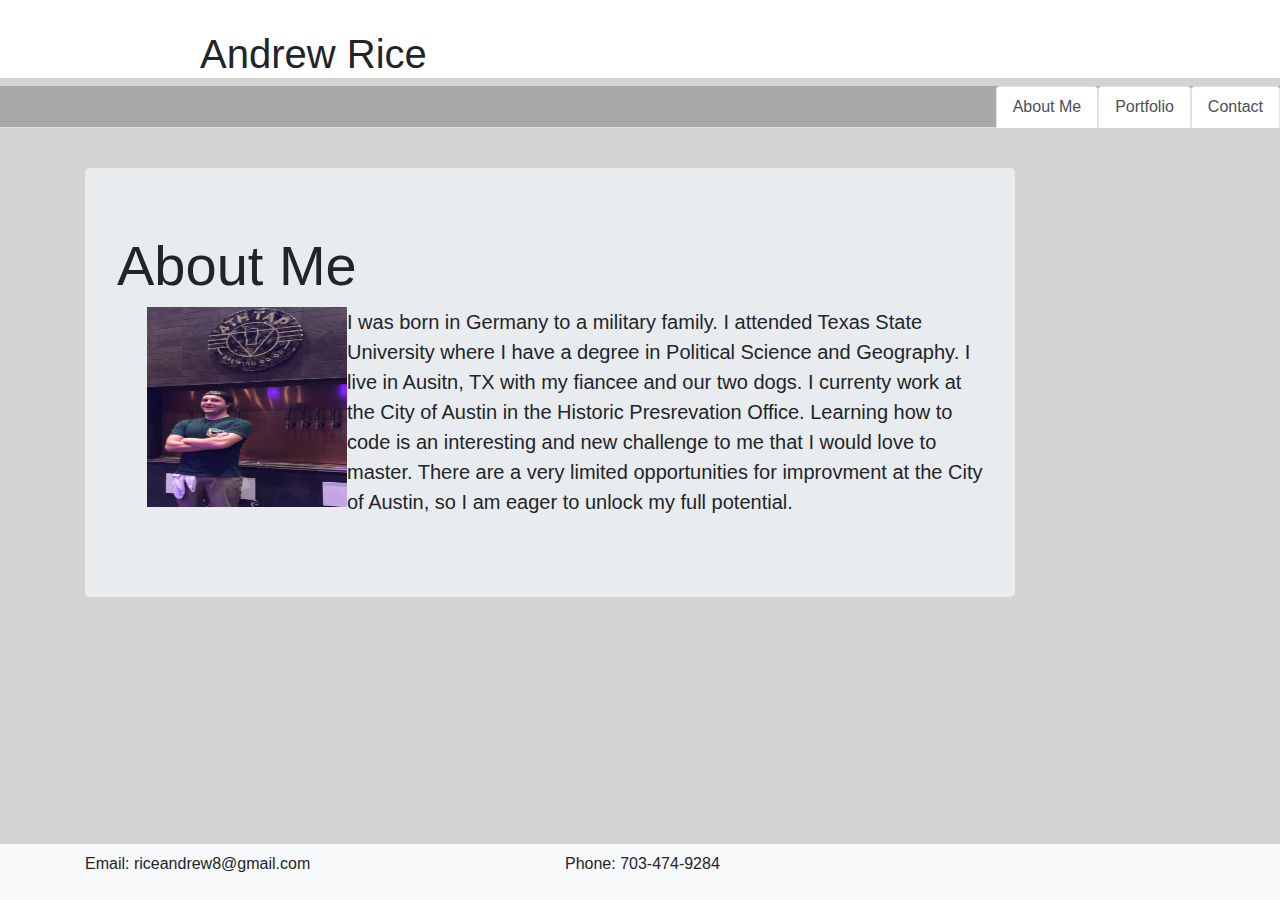
==== index.html @ 622d8402 "name change" ====
<!DOCTYPE HTML>
<html lang="en">

<head>
    <!-- Required meta tags -->
    <meta charset="utf-8">
    <meta name="viewport" content="width=device-width, initial-scale=1, shrink-to-fit=no">
    <link rel="stylesheet" href="bootstrap.css">
    <!-- Bootstrap CSS -->
    <link rel="stylesheet" href="https://stackpath.bootstrapcdn.com/bootstrap/4.3.1/css/bootstrap.min.css"
        integrity="sha384-ggOyR0iXCbMQv3Xipma34MD+dH/1fQ784/j6cY/iJTQUOhcWr7x9JvoRxT2MZw1T" crossorigin="anonymous">

    <title>About Me</title>
</head>
<style>
    body {
        background-color: lightgray;
    }

    .nav {
        background-color: darkgray;
    }

    #Header {
        padding-top: 30px;
        padding-left: 200px;
        background-color: white;
    }

    .display-4 {
        margin-right: 600px;
    }

    .col {
        padding-top: 40px;
    }

    img {
        float: left;
    }

    .lead {
        padding-left: 30px;
    }

    img {
        width: 200px;
        height: 200px;
    }
    .row {
        width: 960px;
    }
</style>

<body>
    <div>
        <h1 id="Header">Andrew Rice</h1>
        <ul class="nav nav-tabs justify-content-end">
            <li class="nav-item">
                <a class="nav-link active" href="bootstrappractice.html">About Me</a>
            </li>
            <li class="nav-item">
                <a class="nav-link active" href="bootportfolio.html">Portfolio</a>
            </li>
            <li class="nav-item">
                <a class="nav-link active" href="bootcontact.html">Contact</a>
            </li>
        </ul>
    </div>
    <div class="container">
        <div class="row">
            <div class="col">
                <div class="jumbotron">
                    <h1 class="display-4">About Me</h1>
                    <p class="lead"><img src="picture.PNG">I was born in Germany to a military family. I
                        attended Texas
                        State University where I have a degree in Political Science and Geography. I live in Ausitn, TX
                        with
                        my
                        fiancee and our two dogs. I currenty work at the City of Austin in the Historic Presrevation
                        Office.
                        Learning how to code is an interesting and new challenge to me that I would love to master.
                        There
                        are a
                        very
                        limited opportunities for improvment at the City of Austin, so I am eager to unlock my full
                        potential.
                    </p>
                </div>
            </div>
        </div>

        <div class="container">
            <div class="footer">
                <nav class="navbar fixed-bottom align-text-center navbar-light bg-light">
                    <div class="container">
                        <div class="row">
                            <div class="col-6">
                                <p>Email: riceandrew8@gmail.com</p>
                            </div>
                            <div class="col-6">
                                <p>Phone: 703-474-9284</p>
                            </div>
                        </div>
                    </div>
                </nav>
            </div>
        </div>








        <!-- Optional JavaScript -->
        <!-- jQuery first, then Popper.js, then Bootstrap JS -->
        <script src="https://code.jquery.com/jquery-3.3.1.slim.min.js"
            integrity="sha384-q8i/X+965DzO0rT7abK41JStQIAqVgRVzpbzo5smXKp4YfRvH+8abtTE1Pi6jizo"
            crossorigin="anonymous"></script>
        <script src="https://cdnjs.cloudflare.com/ajax/libs/popper.js/1.14.7/umd/popper.min.js"
            integrity="sha384-UO2eT0CpHqdSJQ6hJty5KVphtPhzWj9WO1clHTMGa3JDZwrnQq4sF86dIHNDz0W1"
            crossorigin="anonymous"></script>
        <script src="https://stackpath.bootstrapcdn.com/bootstrap/4.3.1/js/bootstrap.min.js"
            integrity="sha384-JjSmVgyd0p3pXB1rRibZUAYoIIy6OrQ6VrjIEaFf/nJGzIxFDsf4x0xIM+B07jRM"
            crossorigin="anonymous"></script>
</body>

</html>
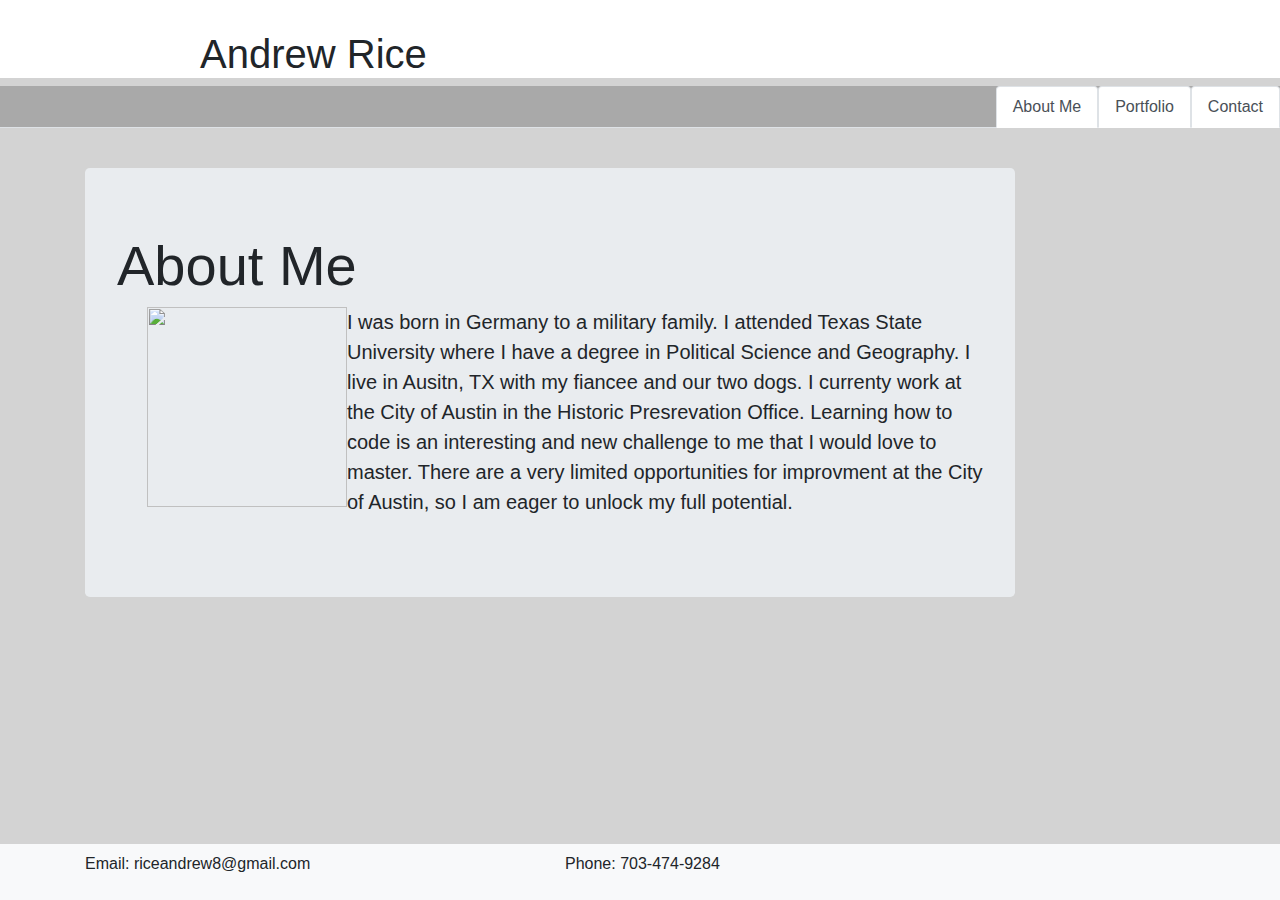
==== commit 630c6e64: "updated href files" ====
--- a/index.html
+++ b/index.html
@@ -57,7 +57,7 @@
         <h1 id="Header">Andrew Rice</h1>
         <ul class="nav nav-tabs justify-content-end">
             <li class="nav-item">
-                <a class="nav-link active" href="bootstrappractice.html">About Me</a>
+                <a class="nav-link active" href="index.html">About Me</a>
             </li>
             <li class="nav-item">
                 <a class="nav-link active" href="bootportfolio.html">Portfolio</a>
@@ -72,7 +72,7 @@
             <div class="col">
                 <div class="jumbotron">
                     <h1 class="display-4">About Me</h1>
-                    <p class="lead"><img src="picture.PNG">I was born in Germany to a military family. I
+                    <p class="lead"><img src="picture1.png">I was born in Germany to a military family. I
                         attended Texas
                         State University where I have a degree in Political Science and Geography. I live in Ausitn, TX
                         with
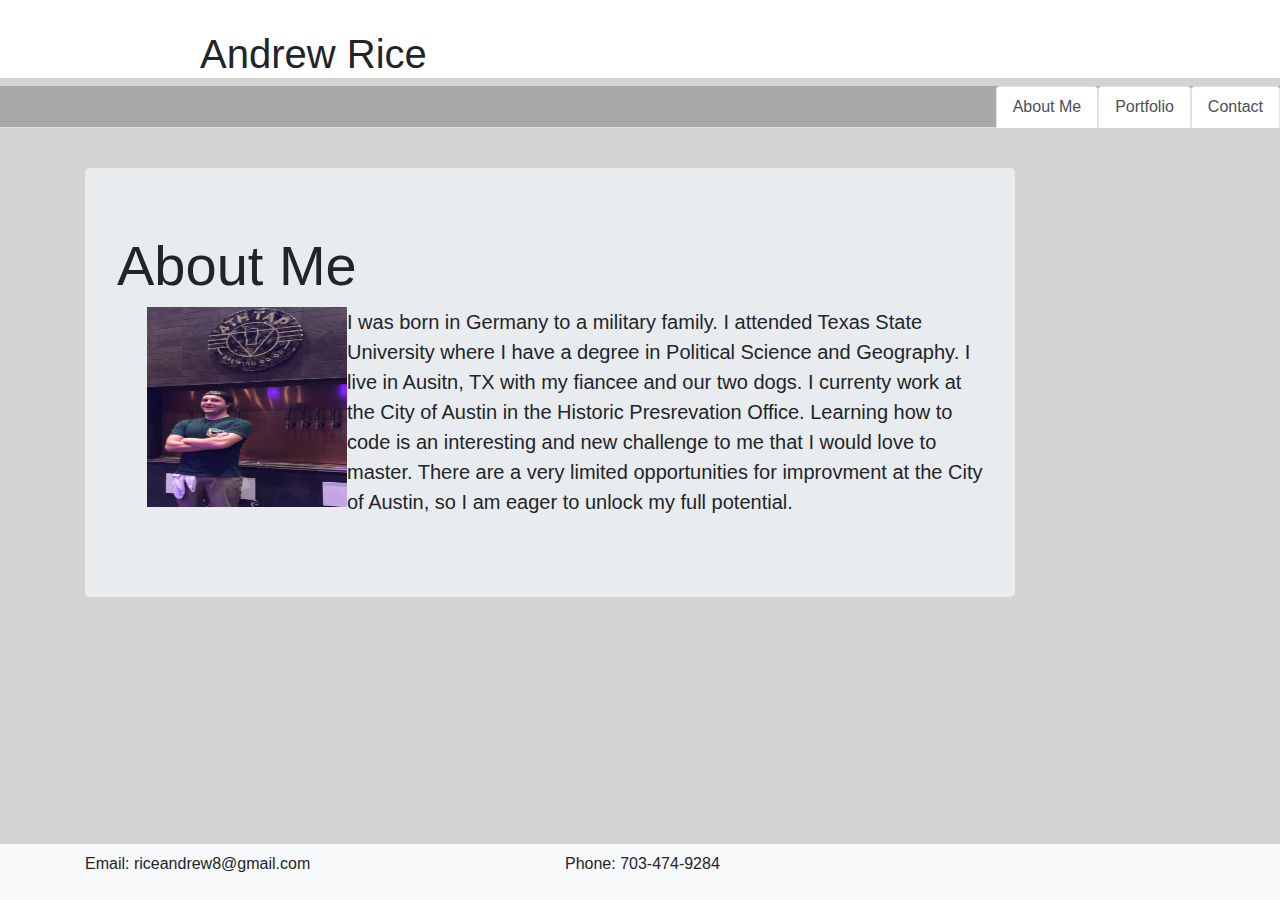
==== commit 5e54cb00: "corrected picture link" ====
--- a/index.html
+++ b/index.html
@@ -72,7 +72,7 @@
             <div class="col">
                 <div class="jumbotron">
                     <h1 class="display-4">About Me</h1>
-                    <p class="lead"><img src="picture1.png">I was born in Germany to a military family. I
+                    <p class="lead"><img src="picture1.PNG">I was born in Germany to a military family. I
                         attended Texas
                         State University where I have a degree in Political Science and Geography. I live in Ausitn, TX
                         with
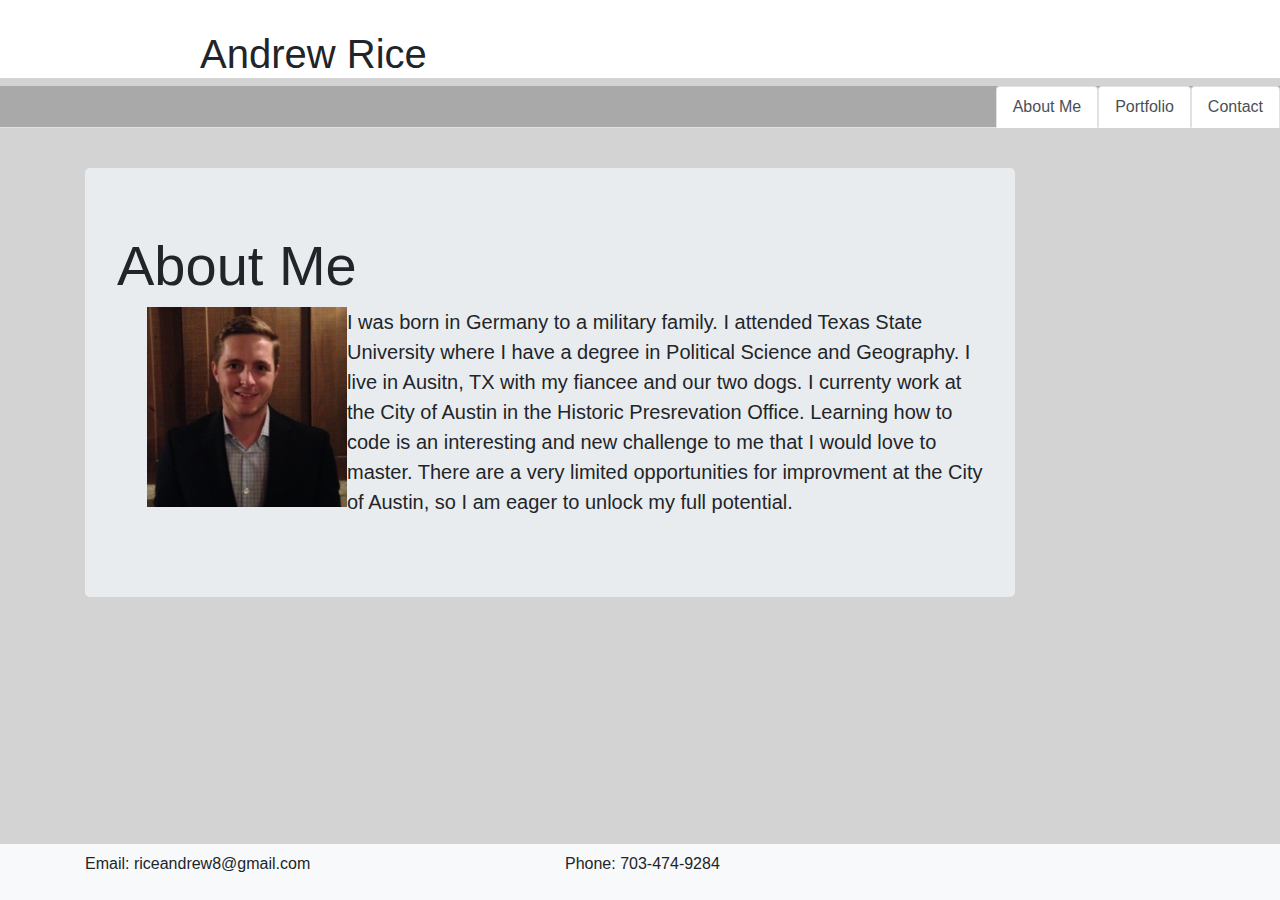
==== commit 1c8826bd: "updated portfolio and contact pages" ====
--- a/index.html
+++ b/index.html
@@ -72,7 +72,7 @@
             <div class="col">
                 <div class="jumbotron">
                     <h1 class="display-4">About Me</h1>
-                    <p class="lead"><img src="picture1.PNG">I was born in Germany to a military family. I
+                    <p class="lead"><img src="Profilepic.png">I was born in Germany to a military family. I
                         attended Texas
                         State University where I have a degree in Political Science and Geography. I live in Ausitn, TX
                         with
